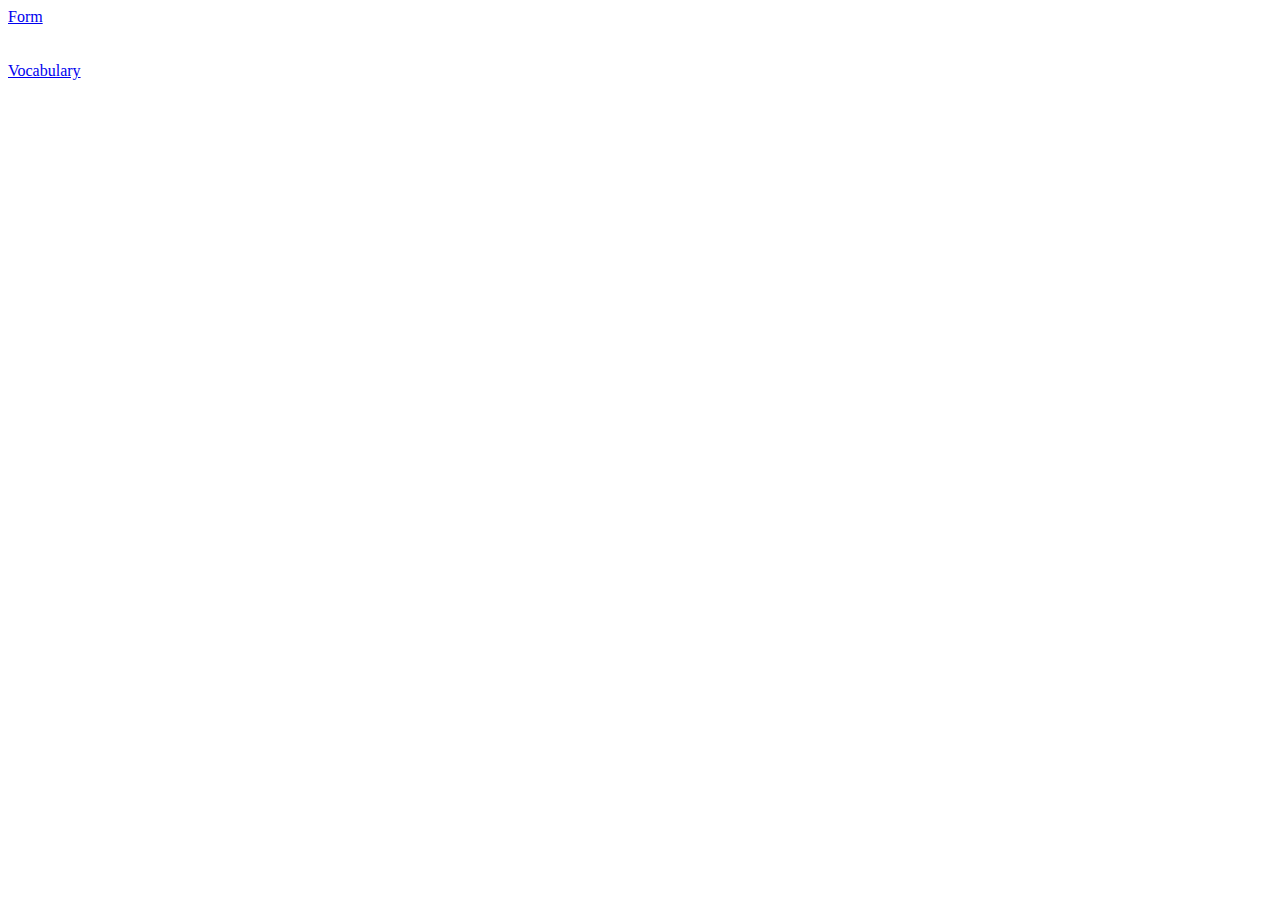
==== index.html @ 045873dd "startweb" ====
<!DOCTYPE html>
<html lang="en">
<head>
    <meta charset="UTF-8">
    <meta name="viewport" content="width=device-width, initial-scale=1.0">
    <title>ToDo List</title>
    <link rel="shortcut icon" href="eng.jpg" type="image/x-icon">
</head>
<body>
    <a href="https://docs.google.com/forms/d/e/1FAIpQLSfkdmtPiRNus8tYKqs3iQN-cABRREXP1L216JIifAh8a4h0Fg/viewform?usp=sf_link" target="_blank" >Form</a><br><br><br>
    <a href="todoone.html" target="_blank">Vocabulary</a><br><br><br>
    <a href="todotwo.html" target="_blank"></a><br><br><br>
    <a href="todothree.html" target="_blank"></a><br><br><br>
    <a href="services.html" target="_blank"></a><br><br><br>
</body>
</html>
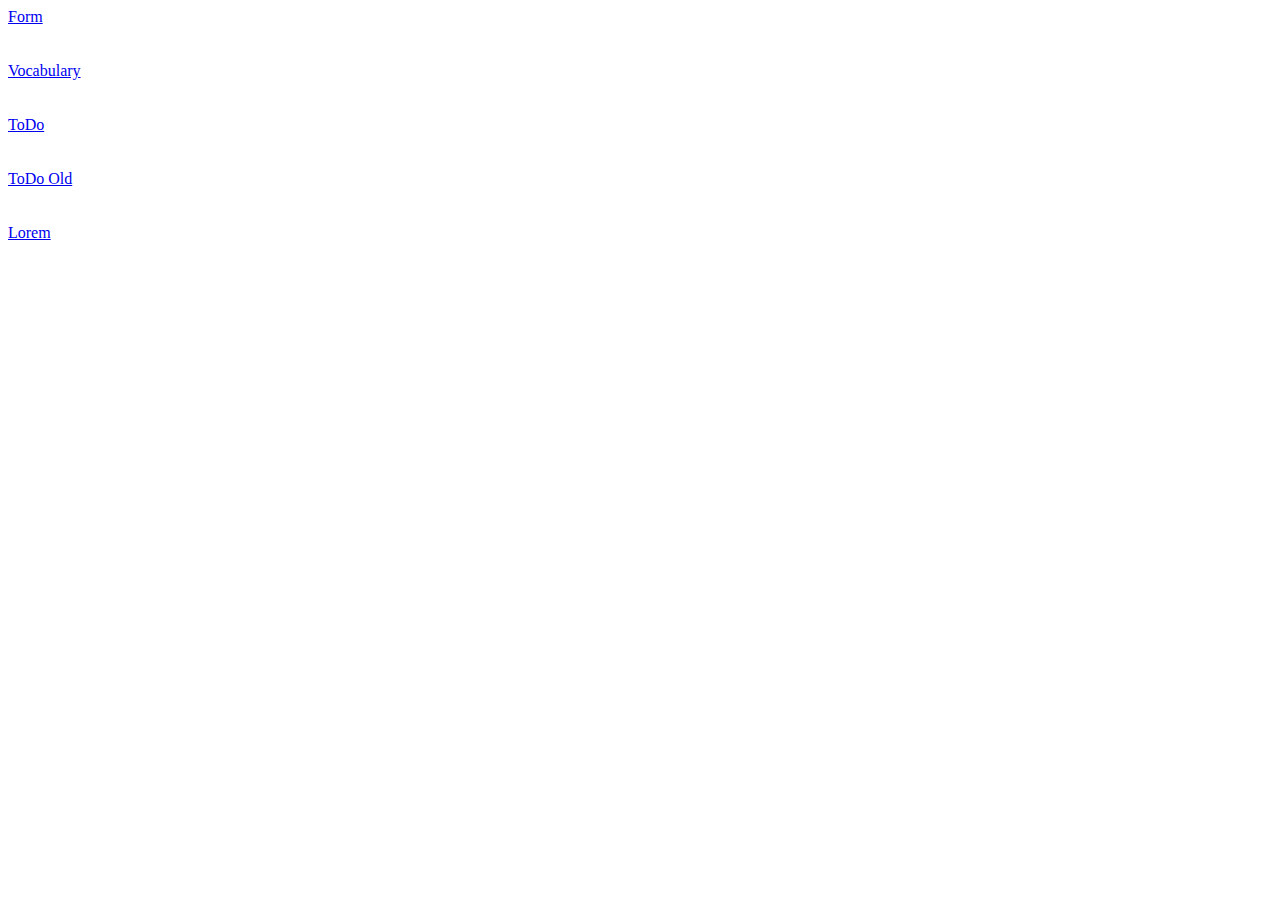
==== commit d94632d0: "filesadd" ====
--- a/index.html
+++ b/index.html
@@ -7,10 +7,11 @@
     <link rel="shortcut icon" href="eng.jpg" type="image/x-icon">
 </head>
 <body>
+    <!-- git push -u origin main -->
     <a href="https://docs.google.com/forms/d/e/1FAIpQLSfkdmtPiRNus8tYKqs3iQN-cABRREXP1L216JIifAh8a4h0Fg/viewform?usp=sf_link" target="_blank" >Form</a><br><br><br>
     <a href="todoone.html" target="_blank">Vocabulary</a><br><br><br>
-    <a href="todotwo.html" target="_blank"></a><br><br><br>
-    <a href="todothree.html" target="_blank"></a><br><br><br>
-    <a href="services.html" target="_blank"></a><br><br><br>
+    <a href="todotwo.html" target="_blank">ToDo</a><br><br><br>
+    <a href="todothree.html" target="_blank">ToDo Old</a><br><br><br>
+    <a href="services.html" target="_blank">Lorem</a><br><br><br>
 </body>
 </html>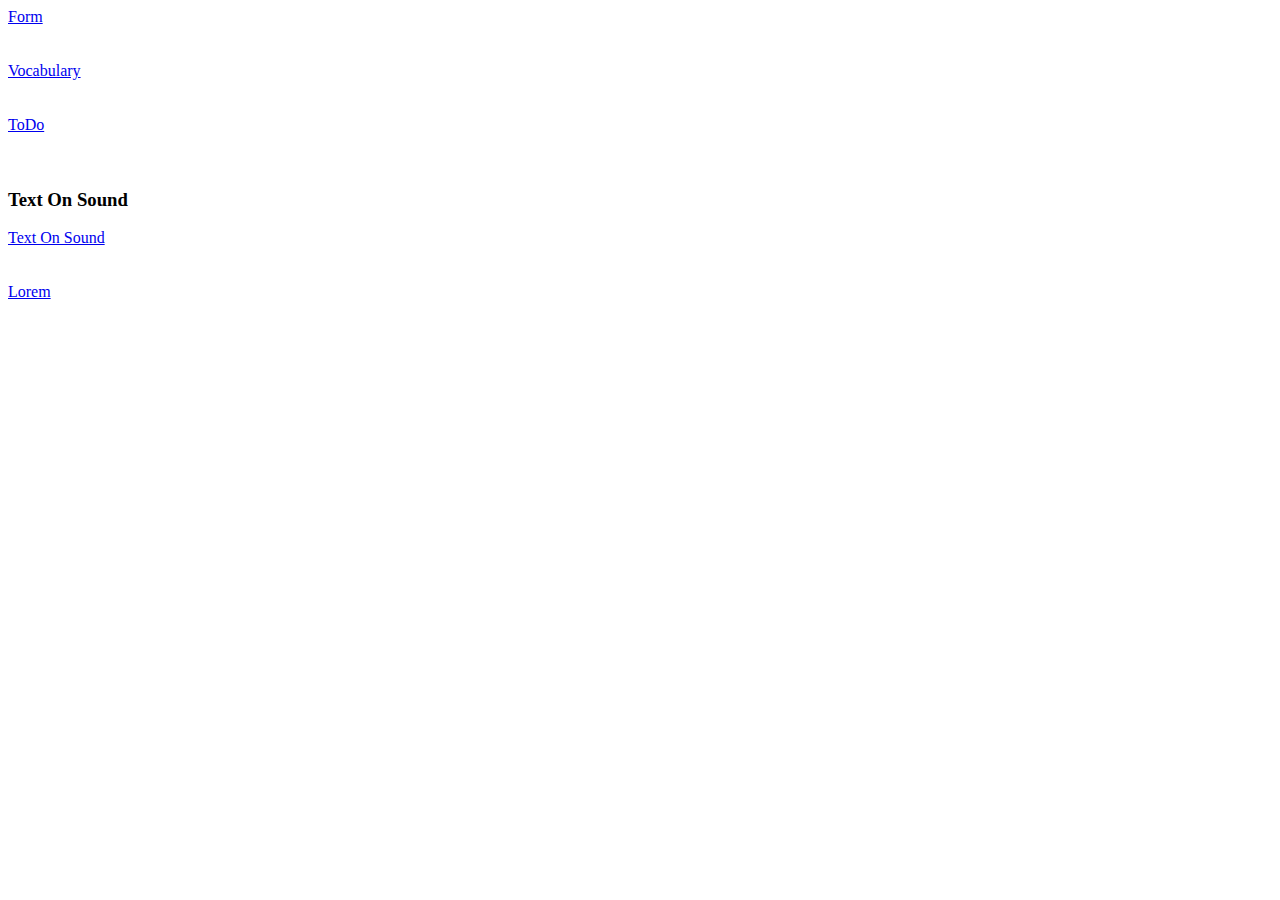
==== commit e66e7c9b: "filesadd" ====
--- a/index.html
+++ b/index.html
@@ -10,8 +10,9 @@
     <!-- git push -u origin main -->
     <a href="https://docs.google.com/forms/d/e/1FAIpQLSfkdmtPiRNus8tYKqs3iQN-cABRREXP1L216JIifAh8a4h0Fg/viewform?usp=sf_link" target="_blank" >Form</a><br><br><br>
     <a href="todoone.html" target="_blank">Vocabulary</a><br><br><br>
-    <a href="todotwo.html" target="_blank">ToDo</a><br><br><br>
-    <a href="todothree.html" target="_blank">ToDo Old</a><br><br><br>
+    <a href="ToDoVr.html" target="_blank">ToDo</a><br><br><br>
+    <h3>Text On Sound</h3>
+    <a href="TextOnSound.html" target="_blank">Text On Sound</a><br><br><br>
     <a href="services.html" target="_blank">Lorem</a><br><br><br>
 </body>
 </html>